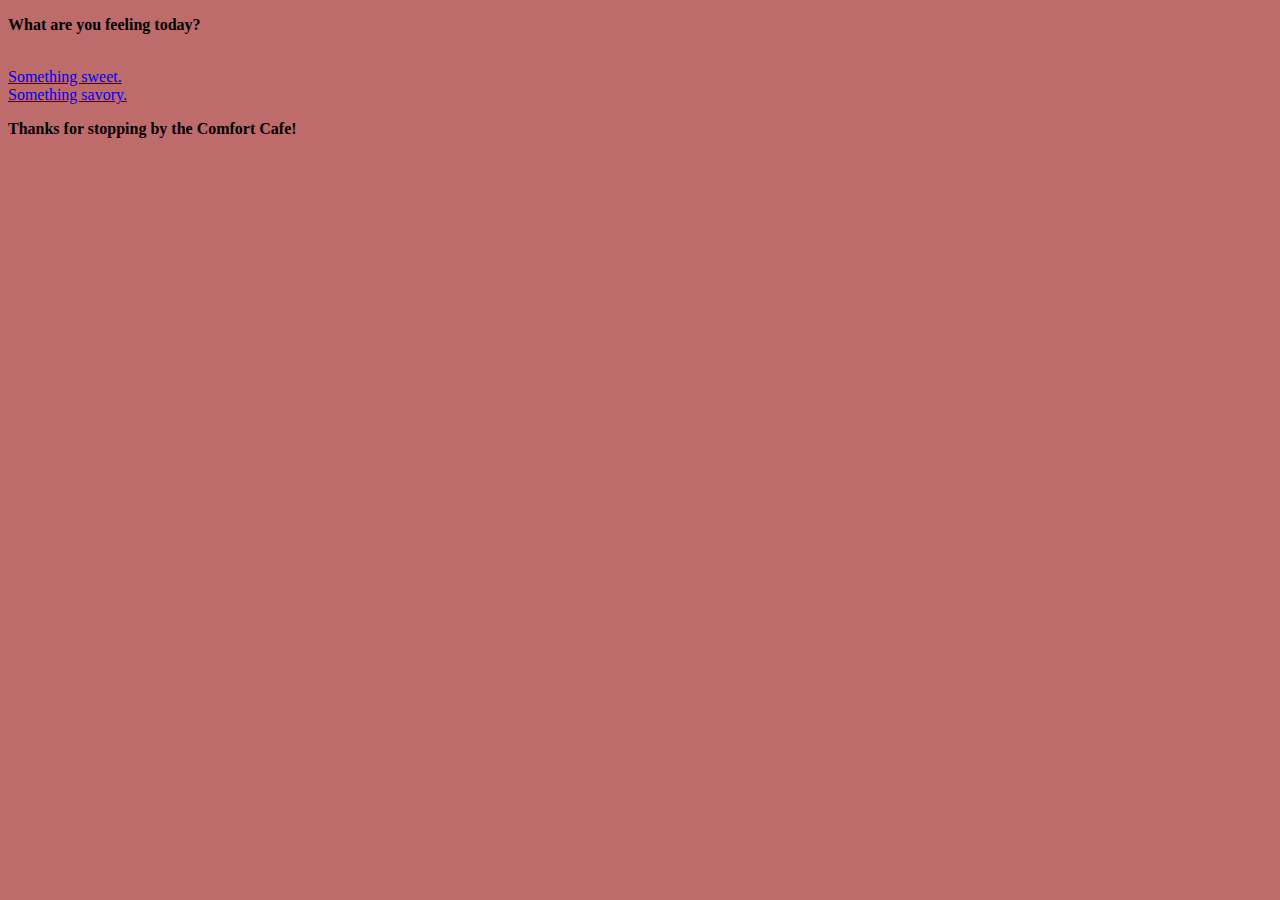
==== hypertext/index4.html @ c4838fdb "Add files via upload" ====
<!DOCTYPE html>
<html lang="en">
<head>
    <meta charset="UTF-8">
    <title>Comfort Cafe</title>
    <meta name="viewport" content="width=device-width,initial-scale=1">
</head>
<body>
    <body style="background-color:#be6b6b">
    <p><strong>What are you feeling today?</strong></p>
    <br>
    <a href="index5.html">Something sweet.</a>
    <br>
    <a href="index6.html">Something savory.</a>
    <br>
    <p><strong>Thanks for stopping by the Comfort Cafe!</strong></p>
</body>
</html>
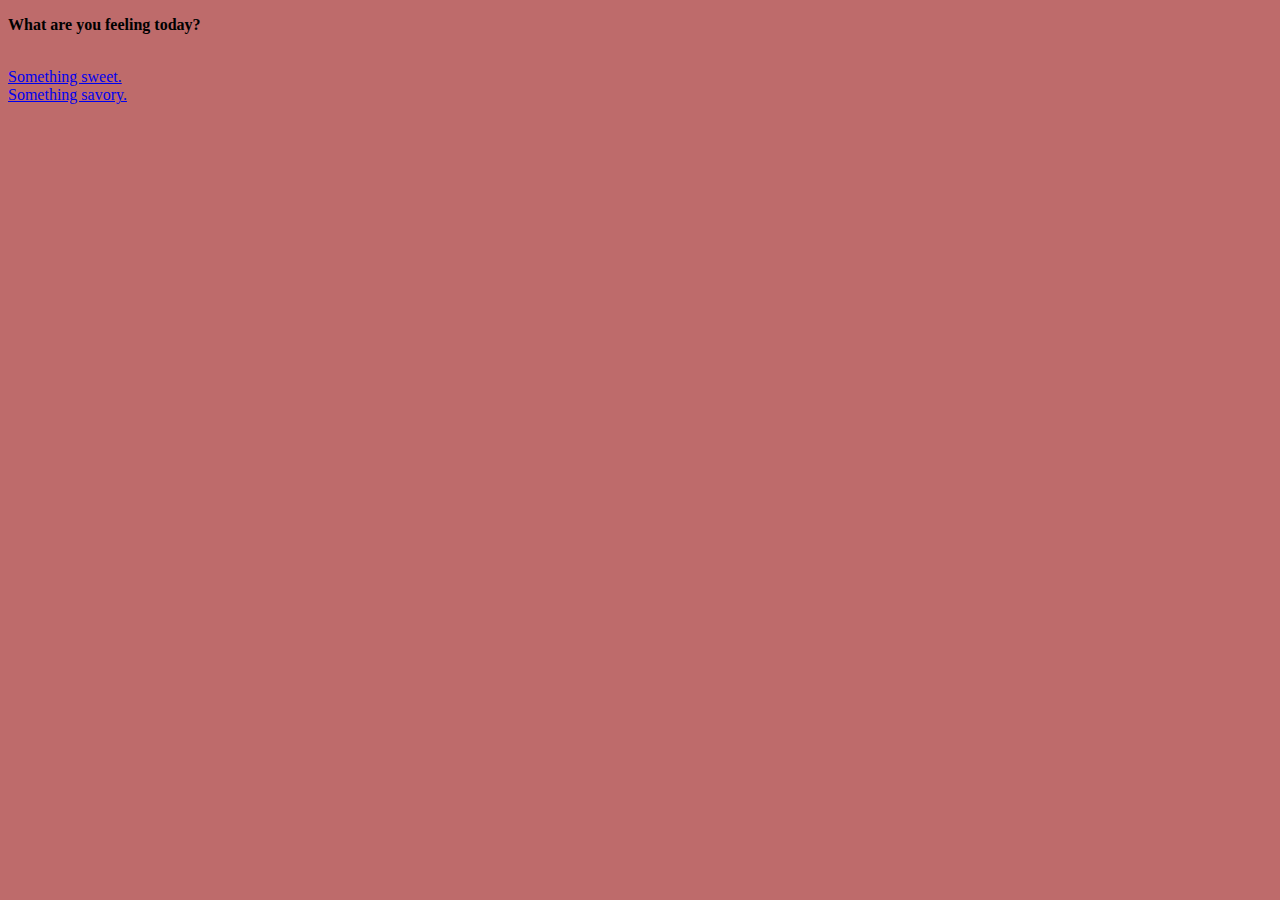
==== commit 4e8a865a: "index4.html" ====
--- a/hypertext/index4.html
+++ b/hypertext/index4.html
@@ -12,7 +12,5 @@
     <a href="index5.html">Something sweet.</a>
     <br>
     <a href="index6.html">Something savory.</a>
-    <br>
-    <p><strong>Thanks for stopping by the Comfort Cafe!</strong></p>
 </body>
-</html>+</html>
